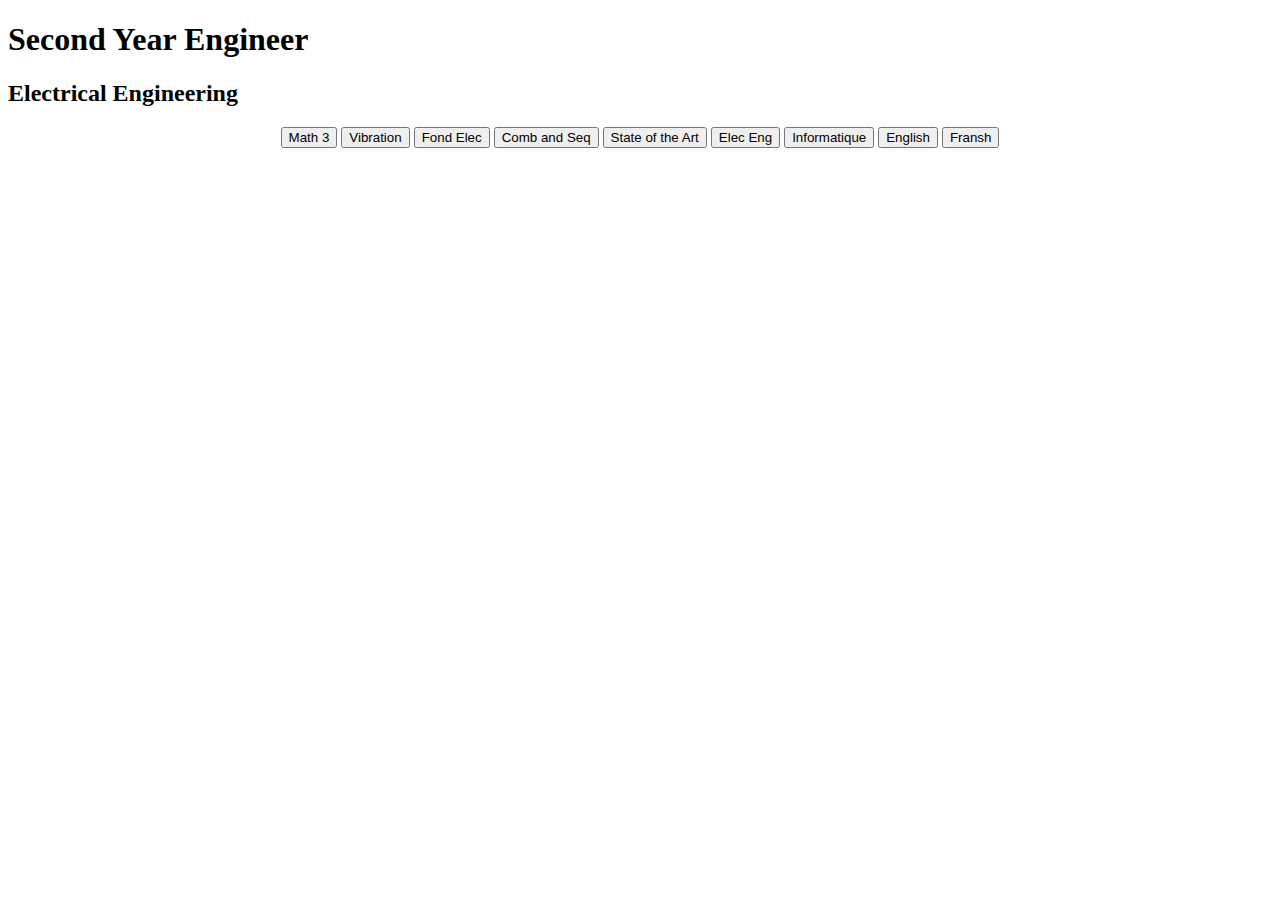
==== index.html @ 3221da5f "Update index.html" ====
<!DOCTYPE html>
<html lang="en">
<head>
  <meta charset="UTF-8">
  <meta http-equiv="X-UA-Compatible" content="IE=Edge">
  <meta name="viewport" content="width=device-width, initial-scale=1">

  <title>Student Portfolio</title>
  
  <!-- HTML -->
  

  <!-- Custom Styles -->
  <link rel="stylesheet" href="style.css">
</head>

<body>
  <div class='container'>
    <h1>Second Year Engineer</h1>
  <h2>Electrical Engineering</h2>
    <div class="btn1">
      <center>
        <button>Math 3</button>
        <button>Vibration</button>
        <button>Fond Elec</button>
        <button>Comb and Seq</button>
        <button>State of the Art</button>
        <button>Elec Eng</button>
        <button>Informatique</button>
        <button>English</button>
        <button>Fransh</button>
      </center>
    </div>
  </div>
</body>
</html>
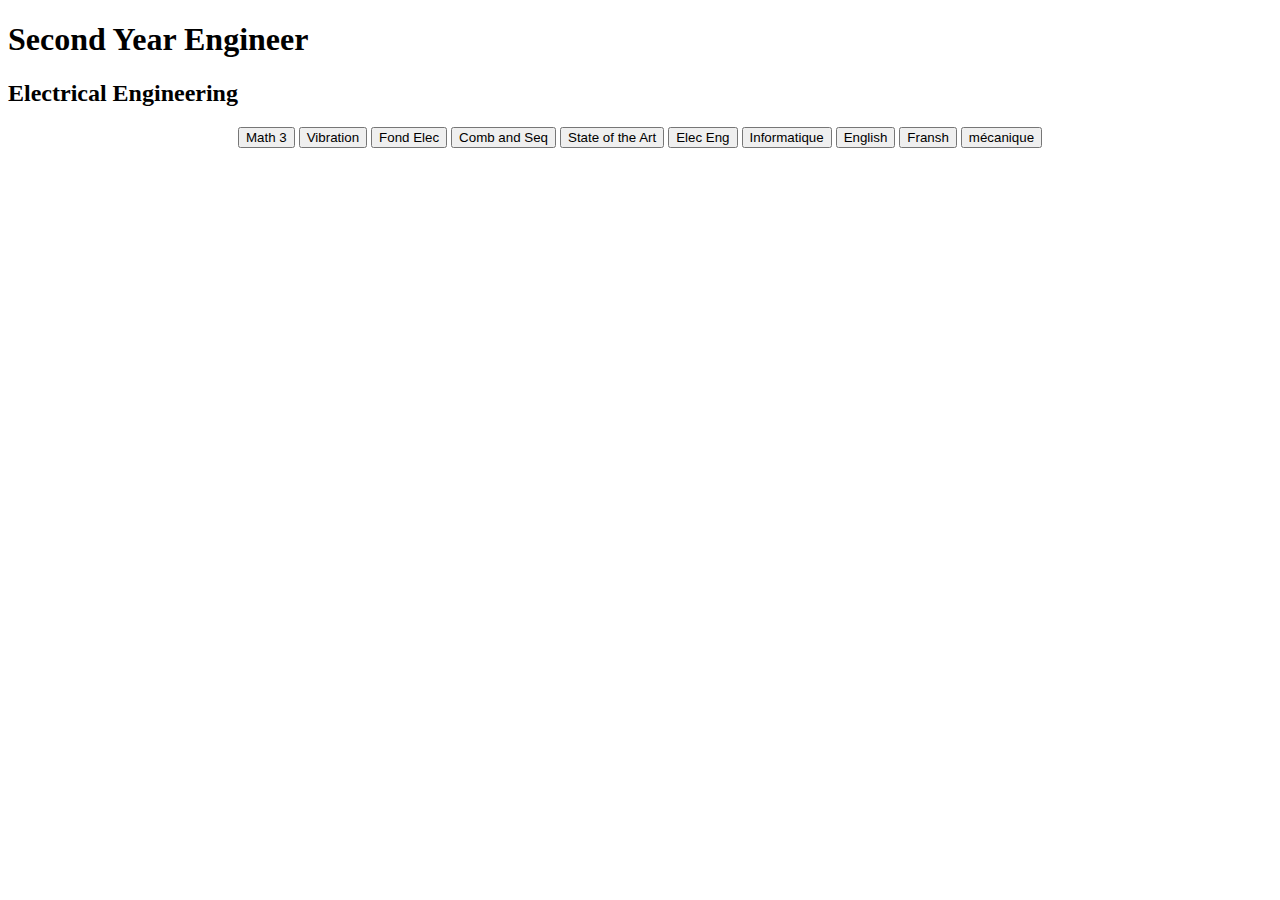
==== commit 4c52e7a5: "Update index.html" ====
--- a/index.html
+++ b/index.html
@@ -20,7 +20,7 @@
   <h2>Electrical Engineering</h2>
     <div class="btn1">
       <center>
-        <button>Math 3</button>
+        <button onklick=""download="Chapitre7.pdf" href="Chapitre7.pdf" ">Math 3</button>
         <button>Vibration</button>
         <button>Fond Elec</button>
         <button>Comb and Seq</button>
@@ -29,6 +29,7 @@
         <button>Informatique</button>
         <button>English</button>
         <button>Fransh</button>
+        <button>mécanique</button>
       </center>
     </div>
   </div>
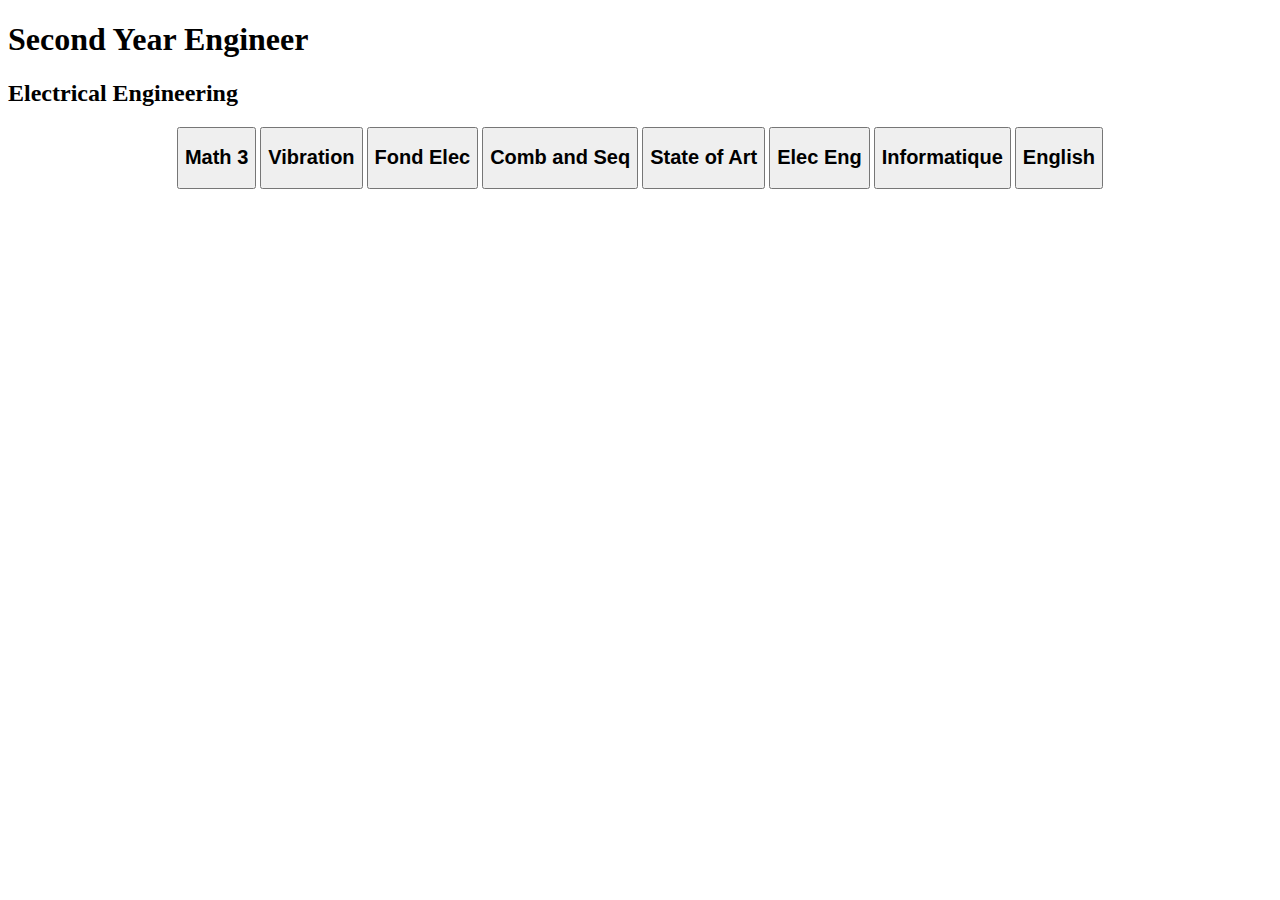
==== commit a02fa706: "Update index.html" ====
--- a/index.html
+++ b/index.html
@@ -12,24 +12,25 @@
 
   <!-- Custom Styles -->
   <link rel="stylesheet" href="style.css">
+  <link rel="preconnect" href="https://fonts.googleapis.com">
+<link rel="preconnect" href="https://fonts.gstatic.com" crossorigin>
+<link href="https://fonts.googleapis.com/css2?family=Montserrat:ital,wght@0,100..900;1,100..900&display=swap" rel="stylesheet">
 </head>
 
 <body>
   <div class='container'>
     <h1>Second Year Engineer</h1>
   <h2>Electrical Engineering</h2>
-    <div class="btn1">
+    <div class="bg">
       <center>
-        <button onklick=""download="Chapitre7.pdf" href="Chapitre7.pdf" ">Math 3</button>
-        <button>Vibration</button>
-        <button>Fond Elec</button>
-        <button>Comb and Seq</button>
-        <button>State of the Art</button>
-        <button>Elec Eng</button>
-        <button>Informatique</button>
-        <button>English</button>
-        <button>Fransh</button>
-        <button>mécanique</button>
+        <button onclick="document.location='time.html'"><h2>Math 3</h2></button>
+        <button onclick="document.location='vibration.html'"><h2>Vibration</h2></button>
+        <button onclick="document.location='fond elec.html'"><h2>Fond Elec</h2></button>
+        <button onclick="document.location='comb and seq.html'"><h2>Comb and Seq</h2></button>
+        <button onclick="document.location='state of art.html'"><h2>State of Art</h2></button>
+        <button onclick="document.location='elec eng.html'"><h2>Elec Eng</h2></button>
+        <button onclick="document.location='informatique.html'"><h2>Informatique</h2></button>
+        <button onclick="document.location='english.html'"><h2>English</h2></button>
       </center>
     </div>
   </div>
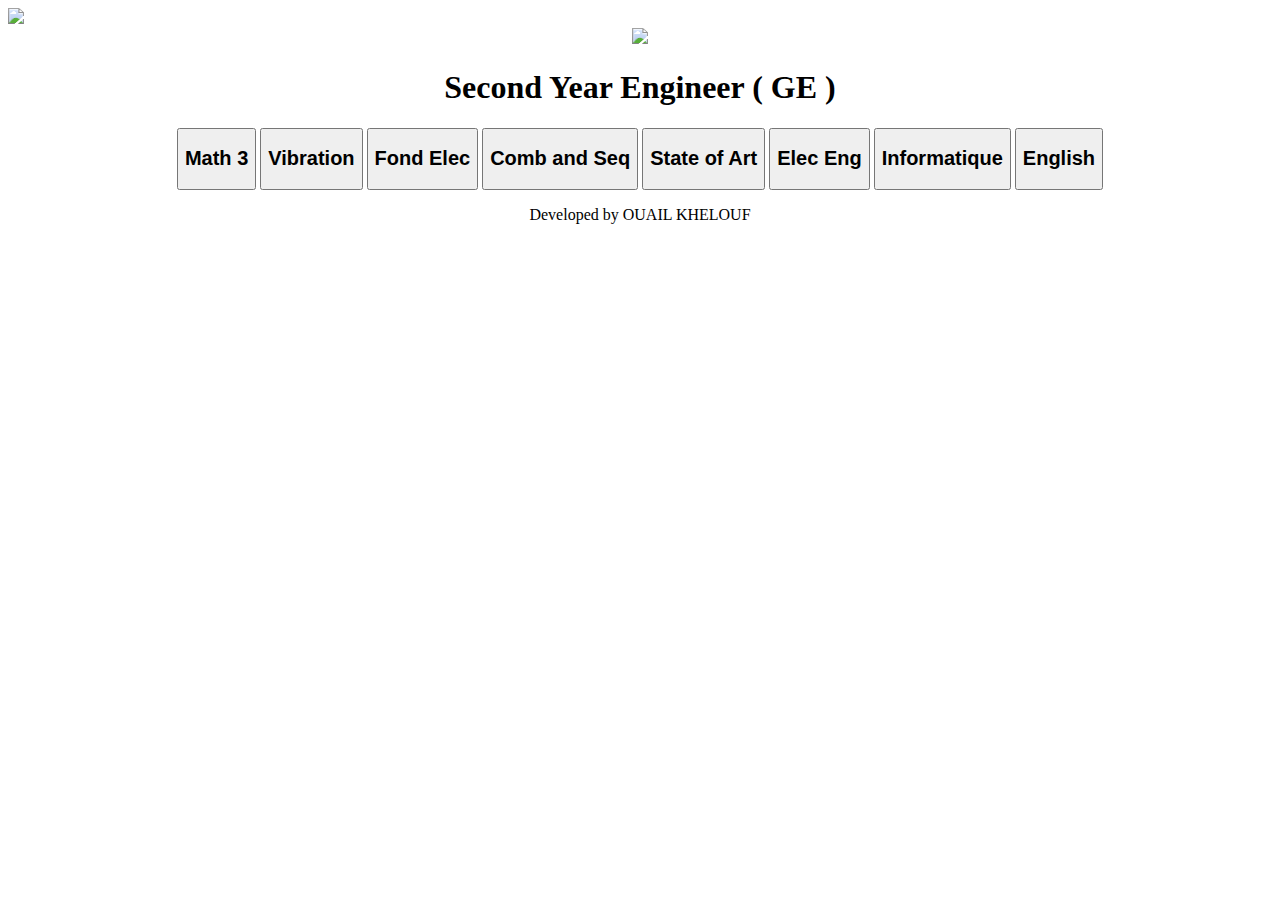
==== commit 5c91e390: "Update index.html" ====
--- a/index.html
+++ b/index.html
@@ -4,26 +4,31 @@
   <meta charset="UTF-8">
   <meta http-equiv="X-UA-Compatible" content="IE=Edge">
   <meta name="viewport" content="width=device-width, initial-scale=1">
-
+  <link rel="icon" href="nav.png" type="image/x-icon">
   <title>Student Portfolio</title>
-  
-  <!-- HTML -->
-  
-
-  <!-- Custom Styles -->
   <link rel="stylesheet" href="style.css">
   <link rel="preconnect" href="https://fonts.googleapis.com">
 <link rel="preconnect" href="https://fonts.gstatic.com" crossorigin>
 <link href="https://fonts.googleapis.com/css2?family=Montserrat:ital,wght@0,100..900;1,100..900&display=swap" rel="stylesheet">
+
+
 </head>
 
 <body>
   <div class='container'>
-    <h1>Second Year Engineer</h1>
-  <h2>Electrical Engineering</h2>
-    <div class="bg">
-      <center>
-        <button onclick="document.location='time.html'"><h2>Math 3</h2></button>
+    <nav>
+     <a href="index.html"><img src="nav.png"></a>
+      
+    </nav>
+
+    <center>
+      <img src="image.png" >
+      <h1>Second Year Engineer ( GE )</h1>
+      
+      <div class="bg">
+    </center>
+       <center>
+        <button onclick="document.location='math.html'"><h2>Math 3</h2></button>
         <button onclick="document.location='vibration.html'"><h2>Vibration</h2></button>
         <button onclick="document.location='fond elec.html'"><h2>Fond Elec</h2></button>
         <button onclick="document.location='comb and seq.html'"><h2>Comb and Seq</h2></button>
@@ -31,6 +36,8 @@
         <button onclick="document.location='elec eng.html'"><h2>Elec Eng</h2></button>
         <button onclick="document.location='informatique.html'"><h2>Informatique</h2></button>
         <button onclick="document.location='english.html'"><h2>English</h2></button>
+
+        <p>Developed by OUAIL KHELOUF</p>
       </center>
     </div>
   </div>
